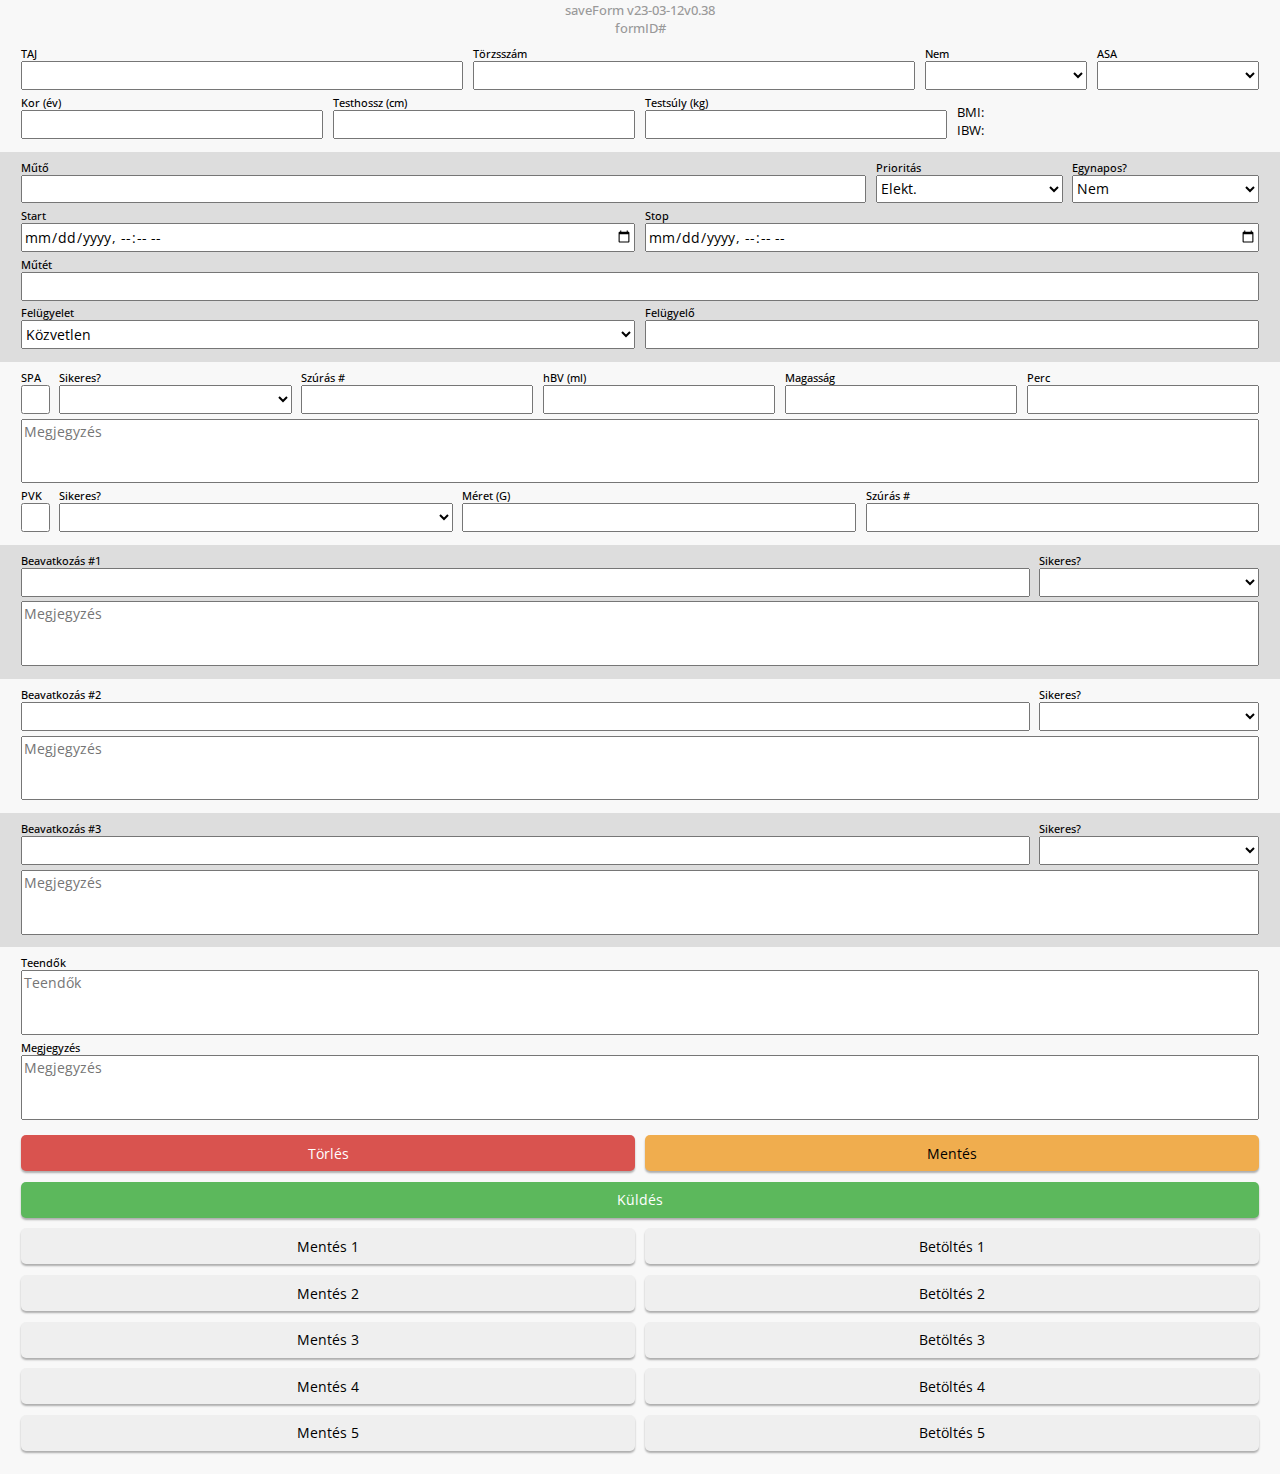
==== index.html @ 413ae53c "update ID" ====
<!DOCTYPE html>
<html lang="en">

<head>
  <meta charset="UTF-8">
  <meta name="viewport" content="width=device-width, initial-scale=1.0">
  <link rel="stylesheet" href="./css/styles.css">
  <link rel="icon" type="image/png" sizes="32x32" href="./favicon-32x32.png">
  <title>saveForm</title>
</head>

<body>
  <header>
  </header>

  <main>
    <!-- Section: VERSION megjelenítés -->
    <section class="section-version">
      <a href="https://docs.google.com/spreadsheets/d/1miyVWnwpGFcjn-fHbaFfmu0-CZ5TepahsQ8NdfkwkkA/" target="_blank">
        <div class="container-header">
          <span>saveForm v23-03-12v0.38</span>
          <span class="formID">formID#</span>
        </div>
      </a>
    </section>

    <!-- START Section: FORM megjelenítés -->
    <section class="section-form">
      <form class="form" name="anesthesiaForm" id="anesthesiaForm">
        <div class="container-form">
          <div class="section-light">

            <!-- ROW: patientId, patientTsz INPUT, patientGender, patientASA SELECT -->
            <div class="form-row">
              <div class="form-item form-item-ptId">
                <label for="patientId">TAJ</label>
                <input type="text" name="patientId" id="patientId" autocomplete="off">
              </div>
              <div class="form-item form-item-ptTsz">
                <label for="patientTsz">Törzsszám</label>
                <input type="text" name="patientTsz" id="patientTsz" autocomplete="off">
              </div>

              <div class="form-item">
                <label for="patientGender">Nem</label>
                <select name="patientGender" id="patientGender">
                  <option value="" selected></option>
                  <option value="1">Férfi</option>
                  <option value="2">Nő</option>
                </select>
              </div>
              <div class="form-item">
                <label for="patientASA">ASA</label>
                <select name="patientASA" id="patientASA">
                  <option value="" selected></option>
                  <option value="1">I.</option>
                  <option value="2">II.</option>
                  <option value="3">III.</option>
                  <option value="4">IV.</option>
                  <option value="5">V.</option>
                </select>
              </div>
            </div>

            <!-- ROW: patientAge, patientHeight, patientWeight INPUTs, BMI, IBW-->
            <div class="form-row">
              <div class="form-item">
                <label for="patientAge">Kor (év)</label>
                <input type="number" name="patientAge" id="patientAge" autocomplete="off">
              </div>
              <div class="form-item">
                <label for="patientHeight">Testhossz (cm)</label>
                <input type="number" name="patientHeight" id="patientHeight" autocomplete="off">
              </div>
              <div class="form-item">
                <label for="patientWeight">Testsúly (kg)</label>
                <input type="number" name="patientWeight" id="patientWeight" autocomplete="off">
              </div>
              <div class="form-item form-item-bmi-ibw">
                <div class="form-row-text">
                  <span class="item-bmi-value">BMI:</span>
                </div>
                <div class="form-row-text">
                  <span class="item-ibw-value">IBW: </span>
                </div>
              </div>
            </div>

          </div>

          <div class="section-dark">
            <!-- ROW: DIVIDER
             <div class="form-row">
              <div class="form-item divider">
              </div>
            </div> -->

            <!-- ROW: opSpeciality: DATALIST, opPriority, isDayCase: SELECT -->
            <div class="form-row">
              <div class="form-item form-item-opSpeciality">
                <label for="opSpeciality">Műtő</label>
                <input name="opSpeciality" id="opSpeciality" list="opSpecialityList" autocomplete="off">
                <datalist id="opSpecialityList">
                  <option value="Általános sebészet">
                  <option value="Egynapos">
                  <option value="Gastroenterologia">
                  <option value="Idegsebészet">
                  <option value="Szájsebészet">
                  <option value="Szívsebészet">
                  <option value="Trauma">
                </datalist>
              </div>
              <div class="form-item">
                <label for="opPriority">Prioritás</label>
                <select name="opPriority" id="opPriority">
                  <option value="E" selected>Elekt.</option>
                  <option value="S">Sürg.</option>
                </select>
              </div>
              <div class="form-item">
                <label for="isDayCase">Egynapos?</label>
                <select name="isDayCase" id="isDayCase">
                  <option value="0">Nem</option>
                  <option value="1">Igen</option>
                </select>
              </div>
            </div>

            <!-- ROW: Start-Stop DATETIME-LOCAL -->
            <div class="form-row">
              <div class="form-item form-item-datetime-local">
                <label for="starTime">Start</label>
                <input name="startTime" id="startTime" type="datetime-local">
              </div>

              <div class="form-item form-item-datetime-local">
                <label for="endTime">Stop</label>
                <input name="endTime" id="endTime" type="datetime-local">
              </div>
            </div>

            <!-- ROW: opName DATALIST -->
            <div class="form-row">
              <div class="form-item">
                <label for="opName">Műtét</label>
                <input name="opName" id="opName" list="opList" autocomplete="off">
                <datalist id="opList">
                  <option value="Amputáció">
                  <option value="Arthroscopia - térd">
                  <option value="Arthroscopia - váll">
                  <option value="CKP (cervicocapitalis endoprothesis)">
                  <option value="Csavar eltávolítás">
                  <option value="Heracles szegezés, cerclage">
                  <option value="Heracles szegezés">
                  <option value="Osteosynthesis">
                  <option value="PPPD">
                  <option value="Sculptio">
                  <option value="TEN sínezés">
                  <option value="TEP - csípő">
                  <option value="TEP - térd">
                </datalist>
              </div>
            </div>

            <!-- ROW: supervision: SELECT, supervisor: DATALIST -->
            <div class="form-row">
              <div class="form-item">
                <label for="supervision">Felügyelet</label>
                <select name="supervision" id="supervision">
                  <option value="direct" selected>Közvetlen</option>
                  <option value="indirect-local">Közvetett helyben</option>
                  <option value="indirect-distant">Közvetett távol</option>
                  <option value="teaching">Oktatás</option>
                  <option value="none">Nincs</option>
                </select>
              </div>
              <div class="form-item">
                <label for="supervisor">Felügyelő</label>
                <input name="supervisor" id="supervisor" list="supervisorList" autocomplete="off">
                <datalist id="supervisorList">
                  <option value="HAS">
                  <option value="KEL">
                  <option value="NAL">
                  <option value="PAD">
                  <option value="PTI">
                  <option value="RKS">
                  <option value="TIB">
                </datalist>
              </div>
            </div>

          </div>

          <div class="section-light">

            <!-- ROW: SPA CHECKBOX, SELECT, INPUTs -->
            <div class="form-row">

              <div class="form-item form-item-checkboxSpa">
                <label for="spaDone">SPA</label>
                <input class="form-item-checkboxSquare" type="checkbox" id="spaDone" name="spaDone" value="1">
              </div>

              <div class="form-item">
                <label for="spaSuccessful">Sikeres?</label>
                <select name="spaSuccessful" id="spaSuccessful">
                  <option value="" selected></option>
                  <option value="1">Igen</option>
                  <option value="0">Nem</option>
                </select>
              </div>
              <div class="form-item">
                <label for="spaAttempts">Szúrás #</label>
                <input type="number" name="spaAttempts" id="spaAttempts" autocomplete="off">
              </div>
              <div class="form-item">
                <label for="spaVol">hBV (ml)</label>
                <input type="number" name="spaVol" id="spaVol" autocomplete="off">
              </div>
              <div class="form-item">
                <label for="spaHeight">Magasság</label>
                <input type="text" name="spaHeight" id="spaHeight" autocomplete="off">
              </div>
              <div class="form-item">
                <label for="spaMinute">Perc</label>
                <input type="number" name="spaMinute" id="spaMinute" autocomplete="off">
              </div>
            </div>

            <!-- ROW: SPA TEXTAREA -->
            <div class="form-row">
              <div class="form-item">
                <textarea name="spaNote" id="spaNote" autocomplete="off" placeholder="Megjegyzés"></textarea>
              </div>
            </div>

            <!-- ROW: PVC CHECKBOX, SELECT, INPUTs -->
            <div class="form-row">

              <div class="form-item form-item-checkboxPvc">
                <label for="pvcDone">PVK</label>
                <input class="form-item-checkboxSquare" type="checkbox" id="pvcDone" name="pvcDone" value="1">
              </div>

              <div class="form-item">
                <label for="pvcSuccessful">Sikeres?</label>
                <select name="pvcSuccessful" id="pvcSuccessful">
                  <option value="" selected></option>
                  <option value="1">Igen</option>
                  <option value="0">Nem</option>
                </select>
              </div>

              <div class="form-item">
                <label for="pvcSize">Méret (G)</label>
                <input type="number" name="pvcSize" id="pvcSize" autocomplete="off">
              </div>

              <div class="form-item">
                <label for="pvcAttempts">Szúrás #</label>
                <input type="number" name="pvcAttempts" id="pvcAttempts" autocomplete="off">
              </div>

            </div>

          </div>

          <div class="section-dark">

            <!-- ROW: Beavatkozás1 DATALIST, SELECT -->
            <div class="form-row">
              <div class="form-item form-item-proc">
                <label for="proc1Name">Beavatkozás #1</label>
                <input name="proc1Name" id="proc1Name" list="proc1List" autocomplete="off">
                <datalist id="proc1List">
                  <option value="Perifériás vénás kanül">
                  <option value="Artériás kanül">
                  <option value="Orotracheális intubáció">
                  <option value="Nasotracheális intubáció">
                  <option value="Laryngeális maszk">
                  <option value="Spinális anesztézia">
                </datalist>
              </div>
              <div class="form-item">
                <label for="isProc1Successful">Sikeres?</label>
                <select name="isProc1Successful" id="isProc1Successful">
                  <option value="" selected></option>
                  <option value="true">Igen</option>
                  <option value="false">Nem</option>
                </select>
              </div>
            </div>

            <!-- ROW: Beavatkozás1 TEXTAREA -->
            <div class="form-row">
              <div class="form-item">
                <textarea name="proc1Note" id="proc1Note" autocomplete="off" placeholder="Megjegyzés"></textarea>
              </div>
            </div>

          </div>

          <div class="section-light">

            <!-- ROW: Beavatkozás2 DATALIST, SELECT -->
            <div class="form-row">
              <div class="form-item form-item-proc">
                <label for="proc2Name">Beavatkozás #2</label>
                <input name="proc2Name" id="proc2Name" list="proc2List" autocomplete="off">
                <datalist id="proc2List">
                  <option value="Perifériás vénás kanül">
                  <option value="Artériás kanül">
                  <option value="Orotracheális intubáció">
                  <option value="Nasotracheális intubáció">
                  <option value="Laryngeális maszk">
                  <option value="Spinális anesztézia">
                </datalist>
              </div>
              <div class="form-item">
                <label for="isProc2Successful">Sikeres?</label>
                <select name="isProc2Successful" id="isProc2Successful">
                  <option value="" selected></option>
                  <option value="true">Igen</option>
                  <option value="false">Nem</option>
                </select>
              </div>
            </div>

            <!-- ROW: Beavatkozás2 TEXTAREA -->
            <div class="form-row">
              <div class="form-item">
                <textarea name="proc2Note" id="proc2Note" autocomplete="off" placeholder="Megjegyzés"></textarea>
              </div>
            </div>
          </div>

          <div class="section-dark">

            <!-- ROW: Beavatkozás3 DATALIST, SELECT -->
            <div class="form-row">
              <div class="form-item form-item-proc">
                <label for="proc3Name">Beavatkozás #3</label>
                <input name="proc3Name" id="proc3Name" list="proc3List" autocomplete="off">
                <datalist id="proc3List">
                  <option value="Perifériás vénás kanül">
                  <option value="Artériás kanül">
                  <option value="Orotracheális intubáció">
                  <option value="Nasotracheális intubáció">
                  <option value="Laryngeális maszk">
                  <option value="Spinális anesztézia">
                </datalist>
              </div>
              <div class="form-item">
                <label for="isProc3Successful">Sikeres?</label>
                <select name="isProc3Successful" id="isProc3Successful">
                  <option value="" selected></option>
                  <option value="true">Igen</option>
                  <option value="false">Nem</option>
                </select>
              </div>
            </div>

            <!-- ROW: Beavatkozás3 TEXTAREA -->
            <div class="form-row">
              <div class="form-item">
                <textarea name="proc3Note" id="proc3Note" autocomplete="off" placeholder="Megjegyzés"></textarea>
              </div>
            </div>
          </div>

          <div class="section-light">
            <!-- ROW: DIVIDER -->
            <!--             <div class="form-row">
              <div class="form-item divider">
              </div>
             </div>-->
            <!-- ROW: toDO TEXTAREA -->
            <div class="form-row">
              <div class="form-item">
                <label for="toDo">Teendők</label>
                <textarea name="toDo" id="toDo" autocomplete="off" placeholder="Teendők"></textarea>
              </div>
            </div>

            <!-- ROW: otherNote TEXTAREA -->
            <div class="form-row">
              <div class="form-item">
                <label for="otherNote">Megjegyzés</label>
                <textarea name="otherNote" id="otherNote" autocomplete="off" placeholder="Megjegyzés"></textarea>
              </div>
            </div>
          </div>

          <div class="container-buttons">

            <div class="form-row">
              <div class="form-item">
                <button class="btn btn-reset" type="reset">Törlés</button>
              </div>
              <div class="form-item">
                <button class="btn btn-save" type="button">Mentés</button>
              </div>
            </div>

            <div class="form-row">
              <div class="form-item">
                <button class="btn btn-submit" type="submit">Küldés</button>
              </div>
            </div>

            <div class="form-row">
              <div class="form-item">
                <button class="btn-saveForm1" type="button" onclick="storeForm('form1')">Mentés 1</button>
              </div>
              <div class="form-item">
                <button class="btn-loadForm1" type="button" onclick="loadForm('form1')">Betöltés 1</button>
              </div>
            </div>

            <div class="form-row">
              <div class="form-item">
                <button class="btn-saveForm1" type="button" onclick="storeForm('form2')">Mentés 2</button>
              </div>
              <div class="form-item">
                <button class="btn-loadForm1" type="button" onclick="loadForm('form2')">Betöltés 2</button>
              </div>
            </div>

            <div class="form-row">
              <div class="form-item">
                <button class="btn-saveForm1" type="button" onclick="storeForm('form3')">Mentés 3</button>
              </div>
              <div class="form-item">
                <button class="btn-loadForm1" type="button" onclick="loadForm('form3')">Betöltés 3</button>
              </div>
            </div>

            <div class="form-row">
              <div class="form-item">
                <button class="btn-saveForm1" type="button" onclick="storeForm('form4')">Mentés 4</button>
              </div>
              <div class="form-item">
                <button class="btn-loadForm1" type="button" onclick="loadForm('form4')">Betöltés 4</button>
              </div>
            </div>

            <div class="form-row">
              <div class="form-item">
                <button class="btn-saveForm1" type="button" onclick="storeForm('form5')">Mentés 5</button>
              </div>
              <div class="form-item">
                <button class="btn-loadForm1" type="button" onclick="loadForm('form5')">Betöltés 5</button>
              </div>
            </div>

          </div>

        </div>

      </form>
    </section> <!-- END Section: FORM megjelenítés -->
  </main>
  <script src="./js/script-3.js"></script>
</body>
---- css/styles.css ----
@import url('https://fonts.googleapis.com/css2?family=Open+Sans:wght@400;500');

* {
    box-sizing: border-box;
    font-family: "Open Sans", sans-serif;
    margin: 0;
}

/* SECTION STYLE*/
.section-form {
    background-color: #f8f8f8;
}

.section-light {
    background-color: #f8f8f8;
    padding: .5em 1em .5em 1em;
}

.section-dark {
    background-color: #ddd;
    padding: .5em 1em .5em 1em;
}

/* HEADER STYLE*/
.container-header {
    height: 3em;
    display: flex;
    /* border: 1px dotted #000; */
    align-items: center;
    justify-content: center;
    flex: auto;
    font-size: .8em;
    font-weight: 500;
    color: #999;
    background-color: rgb(248, 248, 248);
    flex-direction: column;
}

/* FORM STYLE */
.container-form {
    display: flex;
    flex-direction: column;

    /*padding: 0em 1em 1em 1em;*/
}

.form-row {
    display: flex;
    padding-bottom: .3em;

    /* justify-content: space-evenly; */
    /*flex-direction: row;*/
    /* background: lightblue; */
    /* border: 1px solid black; */
    /* margin-bottom: .5em; */
}

/* BMI, IBW kijelzése*/
.form-row-text {
    display: flex;
    justify-content: start;
    padding-bottom: 0;
    align-items: flex-end;
}

.form-item {
    display: flex;
    flex-grow: 1;
    flex-shrink: 1;
    flex-basis: 2em;
    flex-direction: column;
    align-self: center;

    padding: 0 .3em;
    /* border: 1px dotted red; */
}

.form-item-bmi-ibw {
    align-self: flex-end;
}

.form-item-proc, .form-item-opSpeciality, .form-item-neuraxial {
    flex-grow: 5;
}

.form-item-ptId, .form-item-ptTsz {
    flex-grow: 3;
}

.item-bmi-value, .item-ibw-value {
    font-size: 0.8em;
}

.form-item-datetime-local {
    width: 10px;
}

.form-item-checkboxSpa, .form-item-checkboxPvc {
    flex-grow: 0;
    flex-shrink: 1;
}

.form-item-checkboxSquare {
    align-self: flex-start;
    width: 2em;
}


label {
    font-size: .7em;
    font-weight: 500;
    user-select: none;
}

/*input[type="text"],
input[type="number"],
input[type="datetime-local"],
input[name="proc1Name"], input[name="proc2Name"],input[name="proc3Name"],input[name="proc4Name"]
input[name="opSpeciality"],
input[name="supervisor"],
input[name="opName"],*/
input,
textarea,
select,
button {
    width: 100%;
    font-size: .9em;
    height: 2em;
}

textarea {
    resize: none;
    height: 4.5em;
}

.divider {
    height: 0px;
    background-color: #000;
}

/* BUTTON CONTAINER STYLE*/
.container-buttons {
    padding: 0 1em 1em 1em;
    background-color: rgb(248, 248, 248);
}

/* BUTTON Styles*/
button {
    border: none;
    text-align: center;
    text-decoration: none;
    display: inline-block;
    border-radius: 5px;
    height: 2.5em;
    margin: .2em 0;
    box-shadow: 0px 2px 2px 0px rgba(0, 0, 0, 0.3)
}

button:active {
    transform: scale(0.96);
    transition: .1s;
    box-shadow: 0px 1px 1px 0px rgba(0, 0, 0, 0.3)
}

.btn-reset {
    color: #fff;
    background-color: #d9534f;
}

.btn-save {
    color: #000;
    background-color: #f0ad4e;
}

.btn-submit {
    color: #fff;
    background-color: #5cb85c
}

/* LINK STYLES*/
a:link, a:visited, a:hover, a:active {
    text-decoration: none;
    color: #999;
}
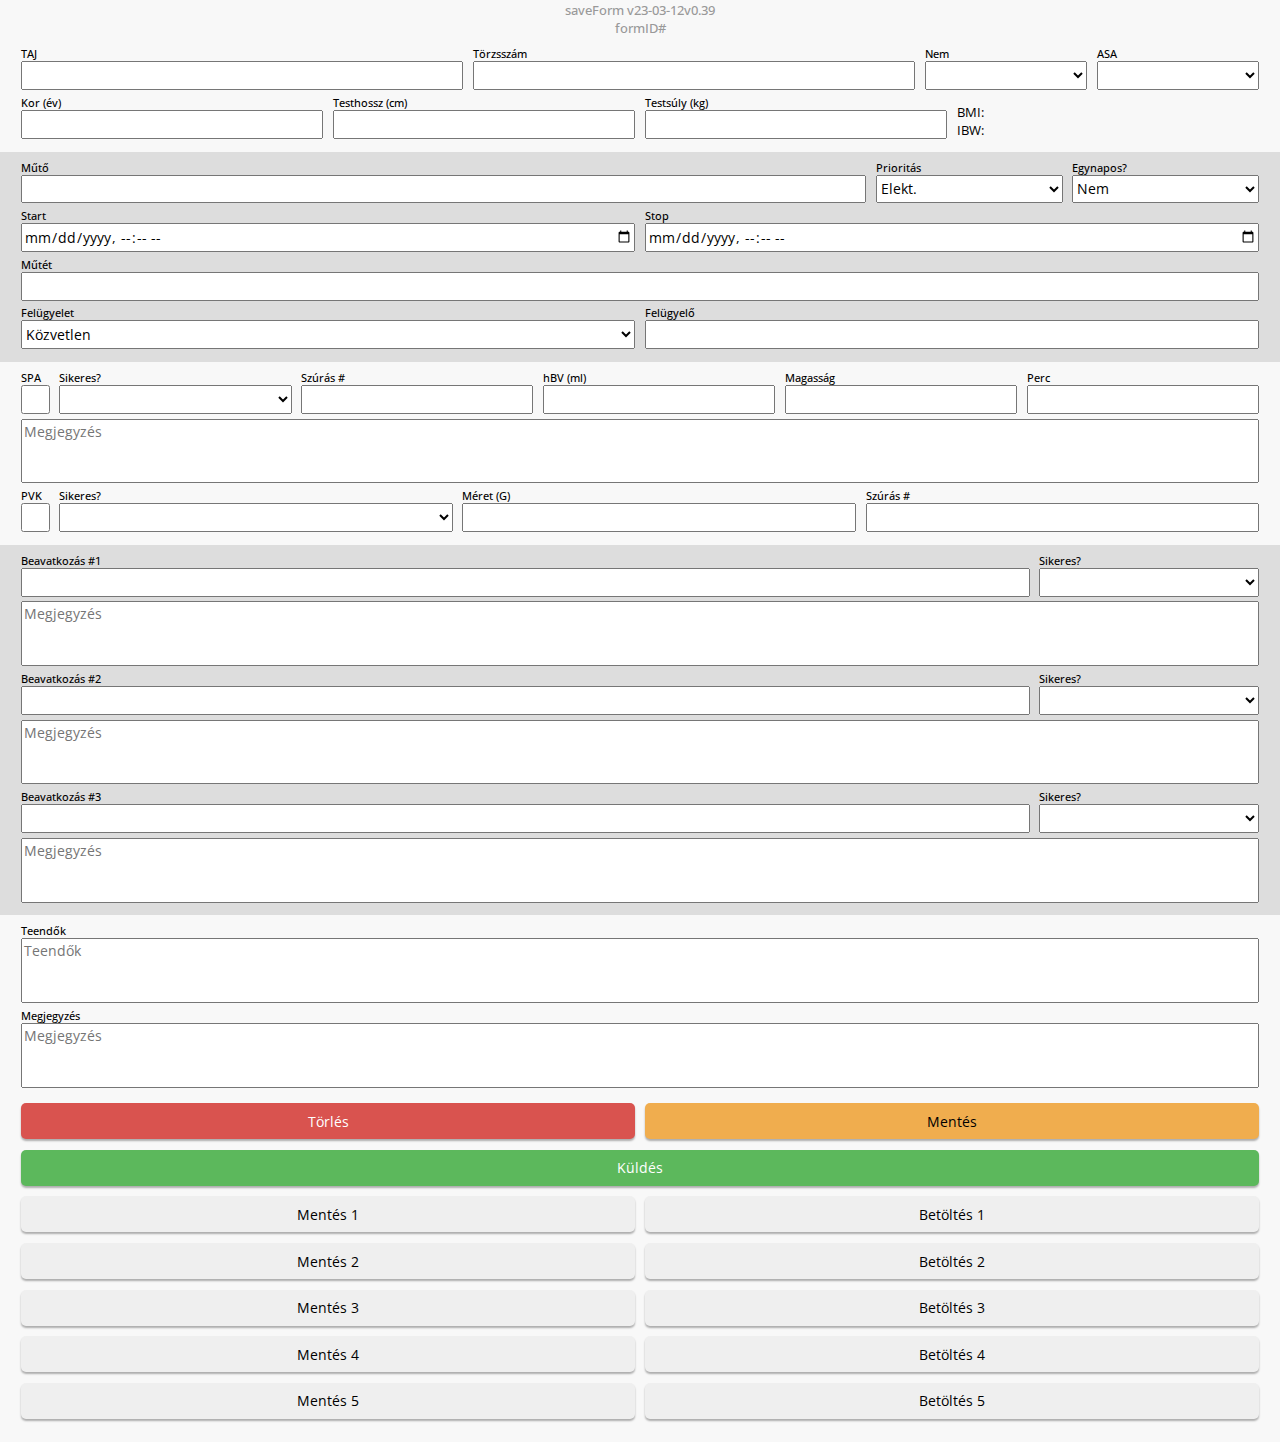
==== commit 5f875cf5: "update coloring" ====
--- a/index.html
+++ b/index.html
@@ -18,7 +18,7 @@
     <section class="section-version">
       <a href="https://docs.google.com/spreadsheets/d/1miyVWnwpGFcjn-fHbaFfmu0-CZ5TepahsQ8NdfkwkkA/" target="_blank">
         <div class="container-header">
-          <span>saveForm v23-03-12v0.38</span>
+          <span>saveForm v23-03-12v0.39</span>
           <span class="formID">formID#</span>
         </div>
       </a>
@@ -298,9 +298,6 @@
               </div>
             </div>
 
-          </div>
-
-          <div class="section-light">
 
             <!-- ROW: Beavatkozás2 DATALIST, SELECT -->
             <div class="form-row">
@@ -332,9 +329,6 @@
                 <textarea name="proc2Note" id="proc2Note" autocomplete="off" placeholder="Megjegyzés"></textarea>
               </div>
             </div>
-          </div>
-
-          <div class="section-dark">
 
             <!-- ROW: Beavatkozás3 DATALIST, SELECT -->
             <div class="form-row">
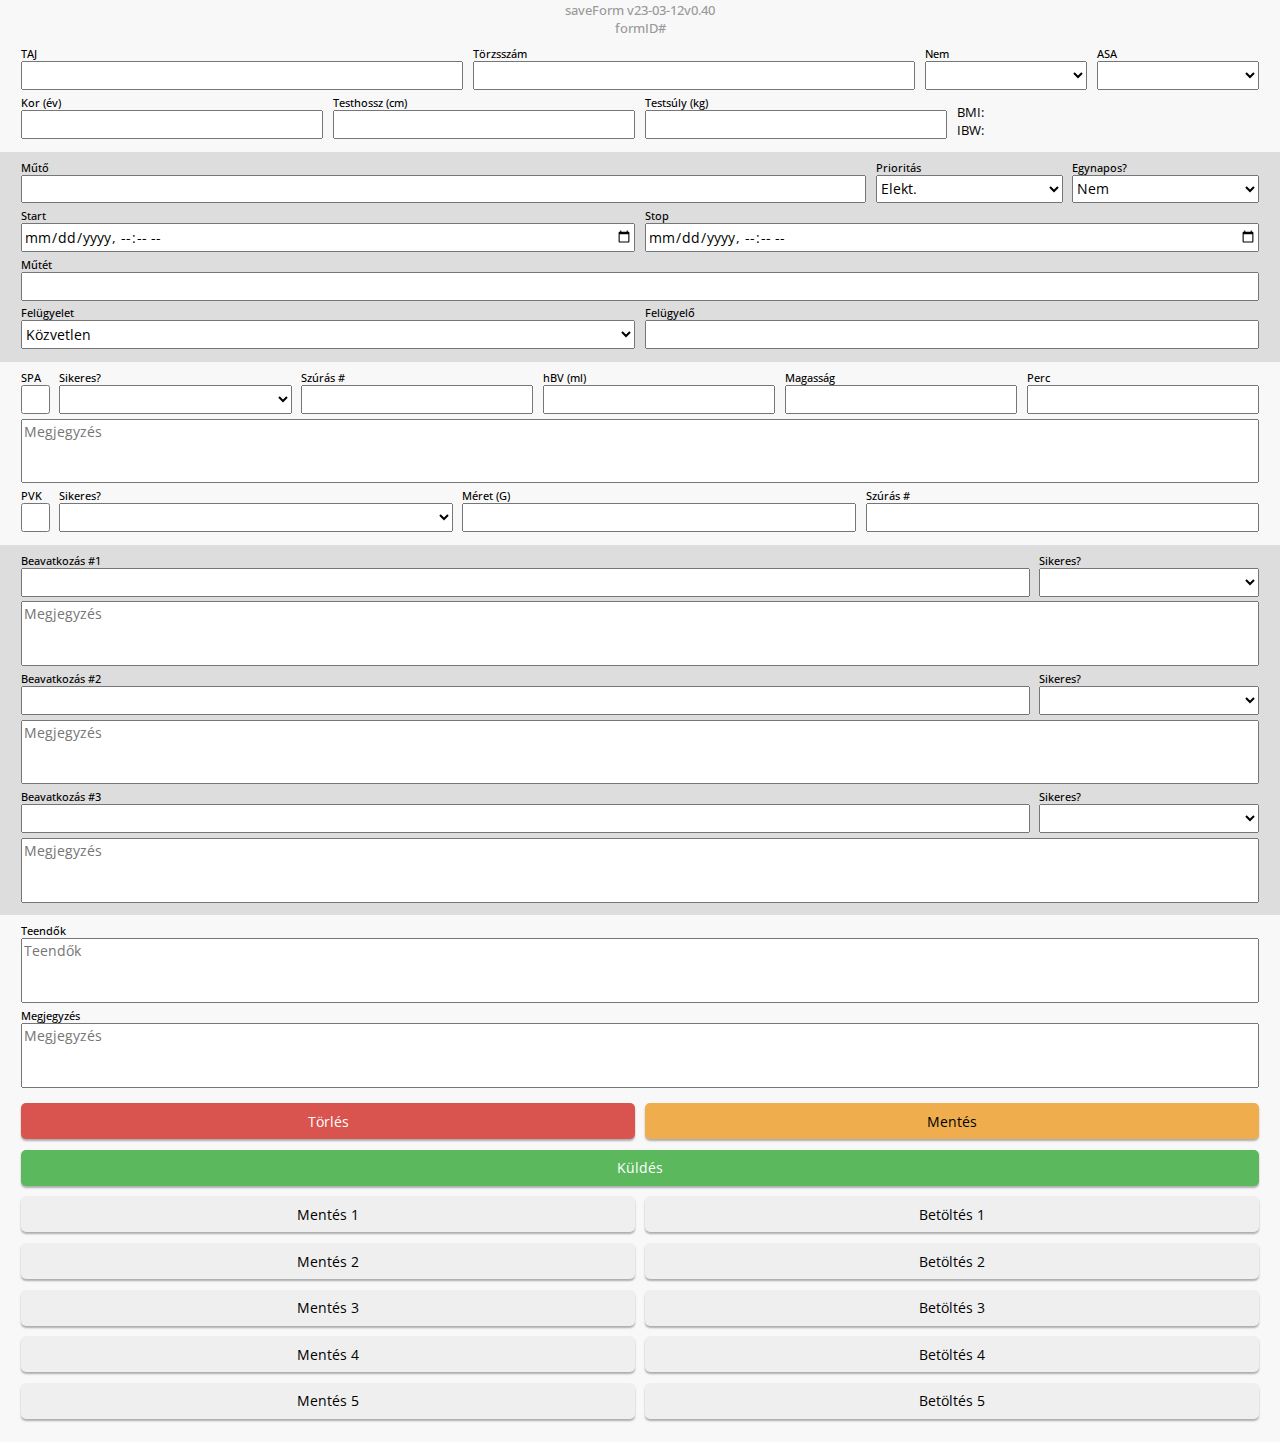
==== commit 3a4ab50f: "update opName datalist" ====
--- a/index.html
+++ b/index.html
@@ -18,7 +18,7 @@
     <section class="section-version">
       <a href="https://docs.google.com/spreadsheets/d/1miyVWnwpGFcjn-fHbaFfmu0-CZ5TepahsQ8NdfkwkkA/" target="_blank">
         <div class="container-header">
-          <span>saveForm v23-03-12v0.39</span>
+          <span>saveForm v23-03-12v0.40</span>
           <span class="formID">formID#</span>
         </div>
       </a>
@@ -145,6 +145,7 @@
                 <label for="opName">Műtét</label>
                 <input name="opName" id="opName" list="opList" autocomplete="off">
                 <datalist id="opList">
+                  <option value="Achilles ínvarrat">
                   <option value="Amputáció">
                   <option value="Arthroscopia - térd">
                   <option value="Arthroscopia - váll">
@@ -152,12 +153,17 @@
                   <option value="Csavar eltávolítás">
                   <option value="Heracles szegezés, cerclage">
                   <option value="Heracles szegezés">
+                  <option value="Liss lemez kivétel">
+                  <option value="OS (osteosynthesis)">
                   <option value="Osteosynthesis">
                   <option value="PPPD">
+                  <option value="Redukciós emlőplasztika">
                   <option value="Sculptio">
                   <option value="TEN sínezés">
+                  <option value="TEP - csípő, revisio, vápacsere">
                   <option value="TEP - csípő">
                   <option value="TEP - térd">
+                  <option value="VAC csere">
                 </datalist>
               </div>
             </div>
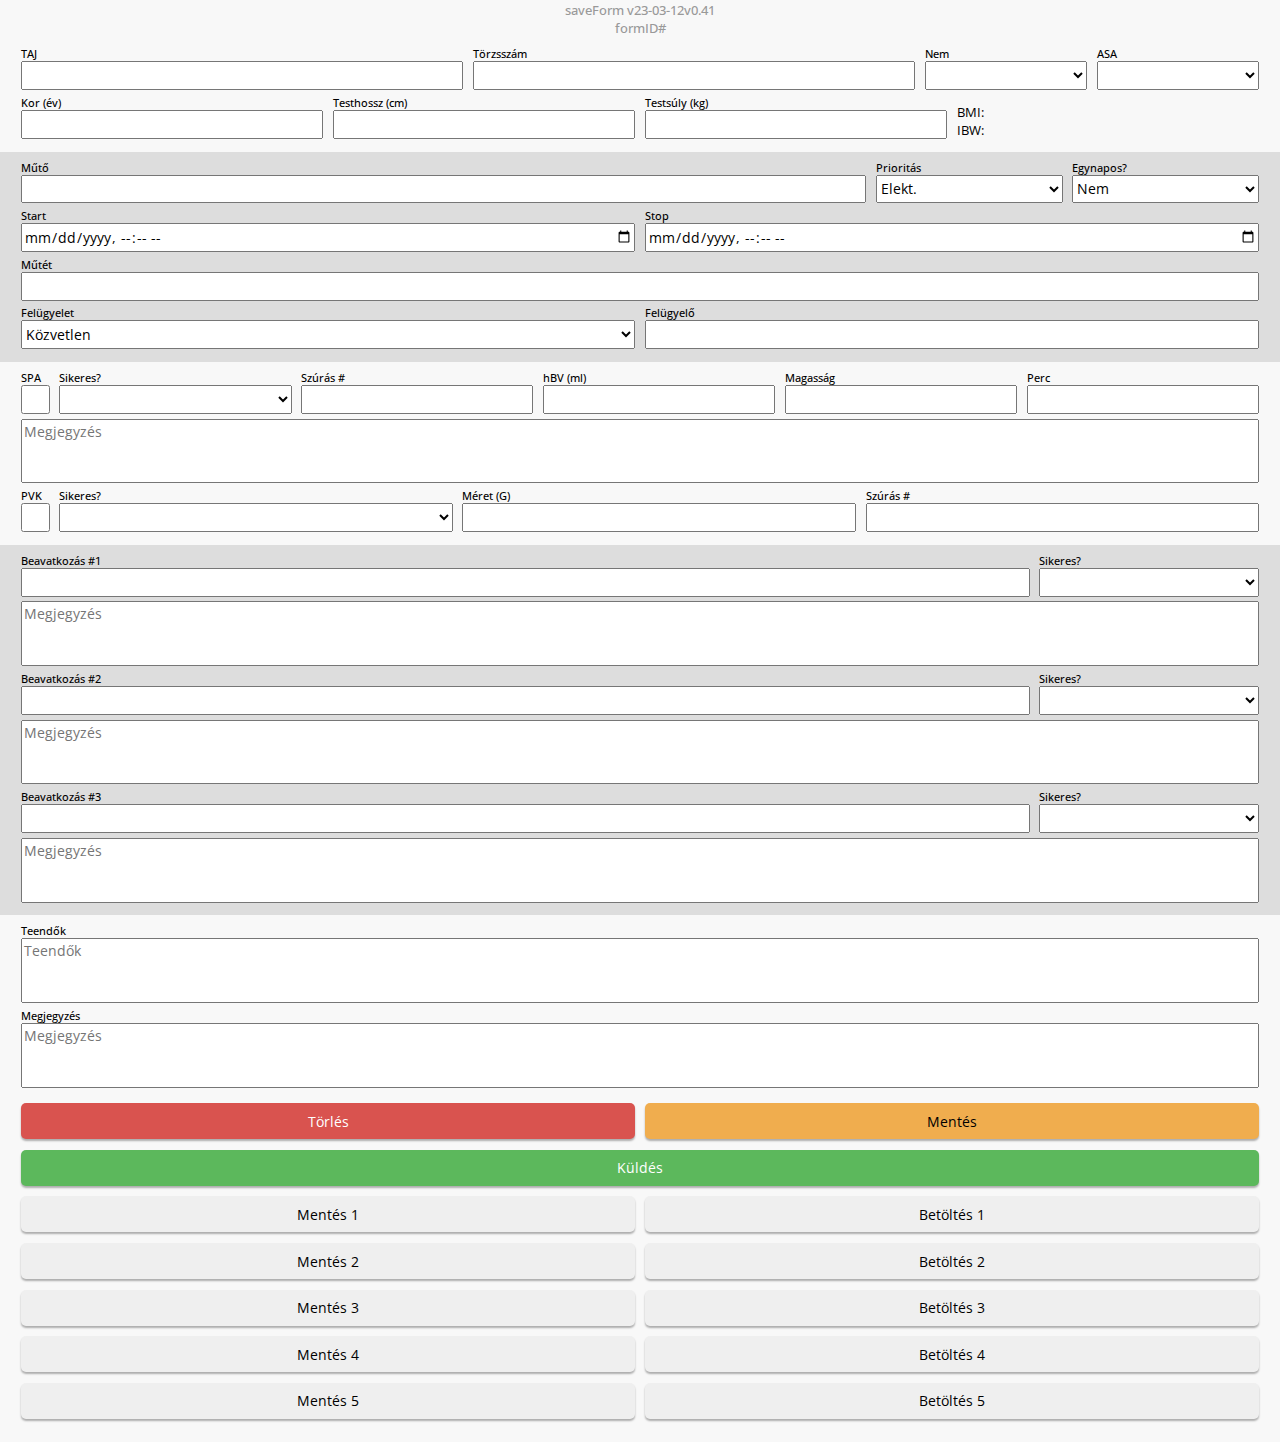
==== commit 3b8e257d: "disable page zooming" ====
--- a/index.html
+++ b/index.html
@@ -3,7 +3,7 @@
 
 <head>
   <meta charset="UTF-8">
-  <meta name="viewport" content="width=device-width, initial-scale=1.0">
+  <meta name="viewport" content="width=device-width, initial-scale=1.0, maximum-scale=1.0, user-scalable=0">
   <link rel="stylesheet" href="./css/styles.css">
   <link rel="icon" type="image/png" sizes="32x32" href="./favicon-32x32.png">
   <title>saveForm</title>
@@ -18,7 +18,7 @@
     <section class="section-version">
       <a href="https://docs.google.com/spreadsheets/d/1miyVWnwpGFcjn-fHbaFfmu0-CZ5TepahsQ8NdfkwkkA/" target="_blank">
         <div class="container-header">
-          <span>saveForm v23-03-12v0.40</span>
+          <span>saveForm v23-03-12v0.41</span>
           <span class="formID">formID#</span>
         </div>
       </a>
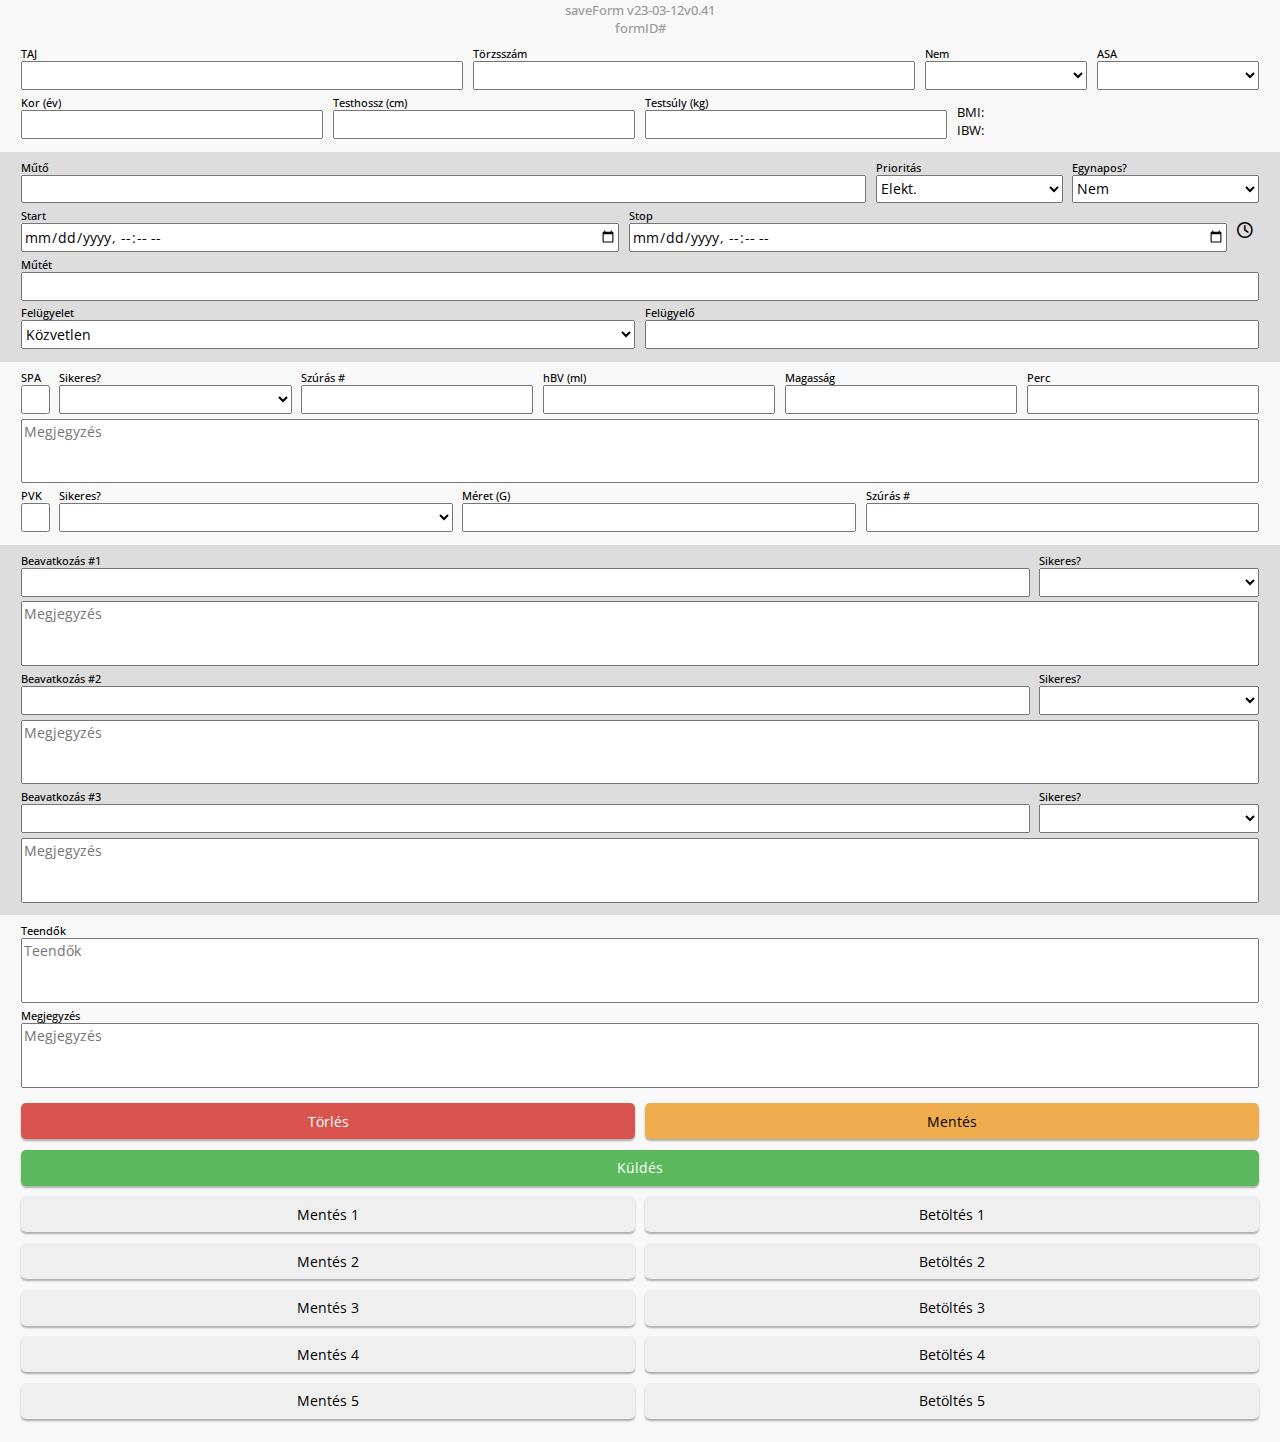
==== commit 1221bd4b: "add fontawesome, clock icon (placeholder)" ====
--- a/index.html
+++ b/index.html
@@ -6,6 +6,9 @@
   <meta name="viewport" content="width=device-width, initial-scale=1.0, maximum-scale=1.0, user-scalable=0">
   <link rel="stylesheet" href="./css/styles.css">
   <link rel="icon" type="image/png" sizes="32x32" href="./favicon-32x32.png">
+  <link rel="stylesheet" href="https://cdnjs.cloudflare.com/ajax/libs/font-awesome/6.3.0/css/all.min.css">
+  <!-- <i class="fa-solid fa-circle-check"></i> -->
+  <!-- <i class="fa-regular fa-circle-check"></i> -->
   <title>saveForm</title>
 </head>
 
@@ -136,6 +139,9 @@
               <div class="form-item form-item-datetime-local">
                 <label for="endTime">Stop</label>
                 <input name="endTime" id="endTime" type="datetime-local">
+              </div>
+              <div class="form-item form-item-shrink">
+                <i class="fa-regular fa-clock"></i>
               </div>
             </div>
 
--- a/css/styles.css
+++ b/css/styles.css
@@ -95,7 +95,7 @@
     width: 10px;
 }
 
-.form-item-checkboxSpa, .form-item-checkboxPvc {
+.form-item-checkboxSpa, .form-item-checkboxPvc, .form-item-shrink {
     flex-grow: 0;
     flex-shrink: 1;
 }
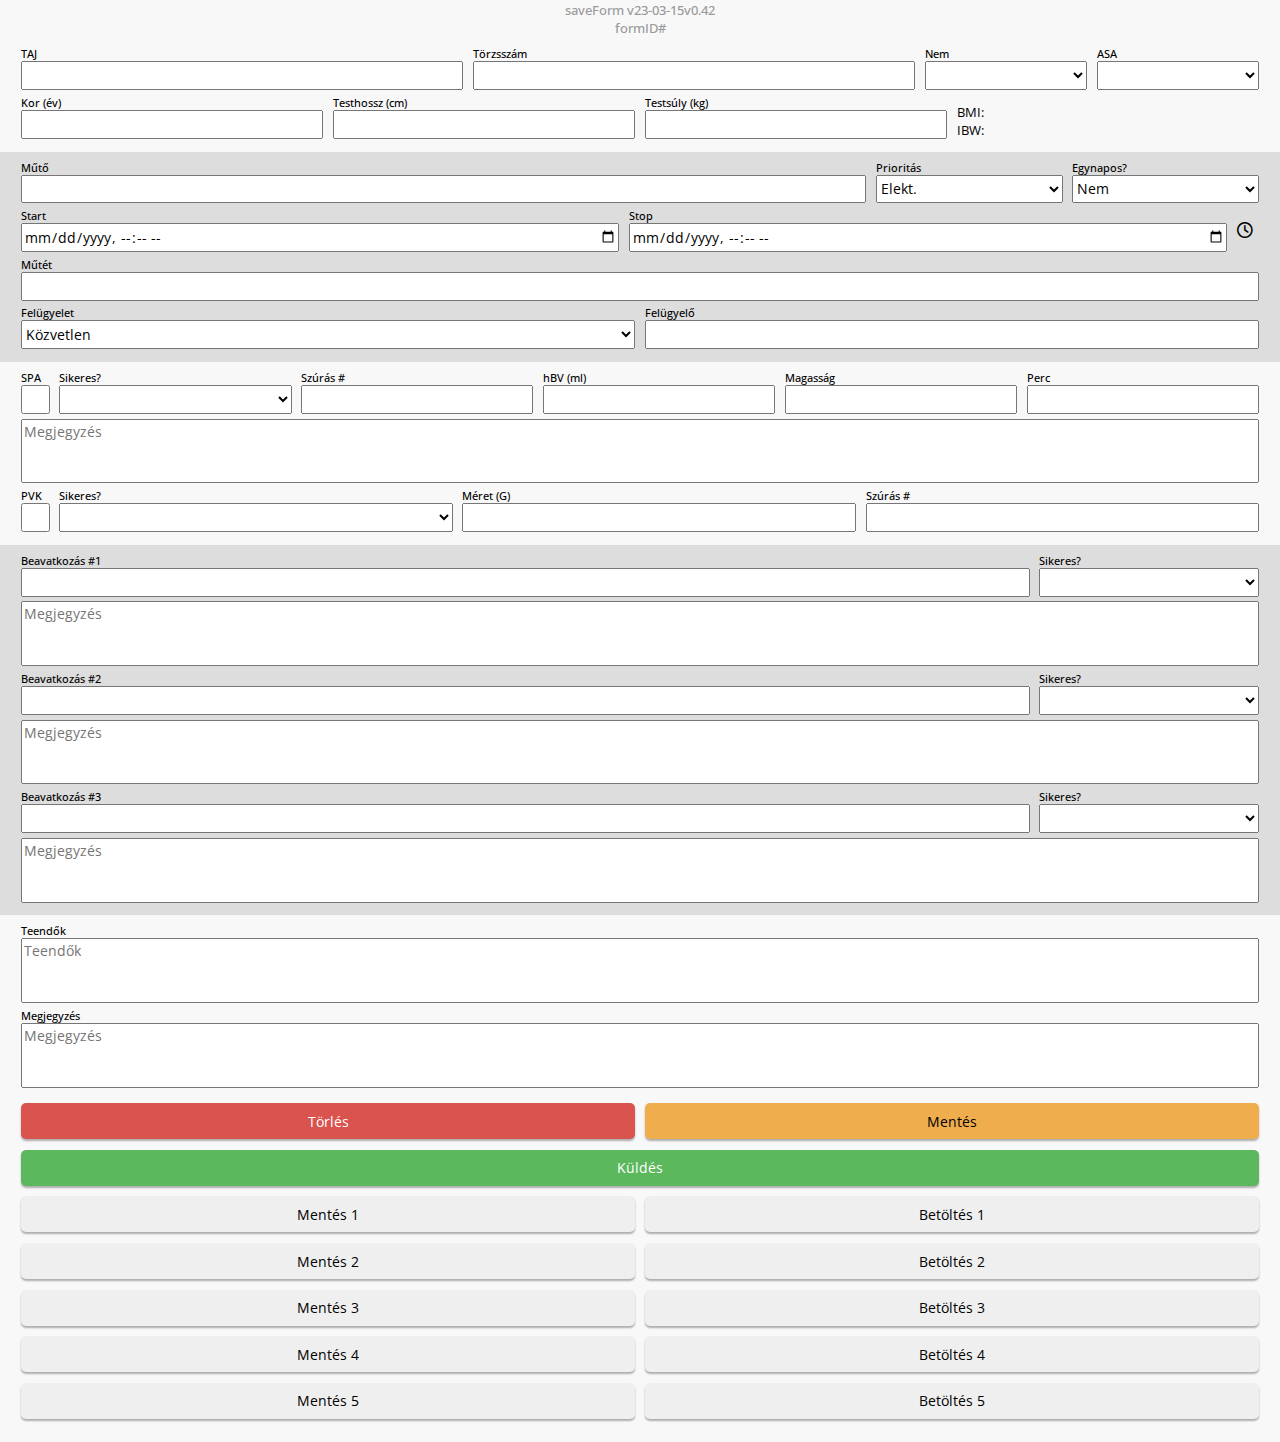
==== commit 37acd98a: "update" ====
--- a/index.html
+++ b/index.html
@@ -21,7 +21,7 @@
     <section class="section-version">
       <a href="https://docs.google.com/spreadsheets/d/1miyVWnwpGFcjn-fHbaFfmu0-CZ5TepahsQ8NdfkwkkA/" target="_blank">
         <div class="container-header">
-          <span>saveForm v23-03-12v0.41</span>
+          <span>saveForm v23-03-15v0.42</span>
           <span class="formID">formID#</span>
         </div>
       </a>
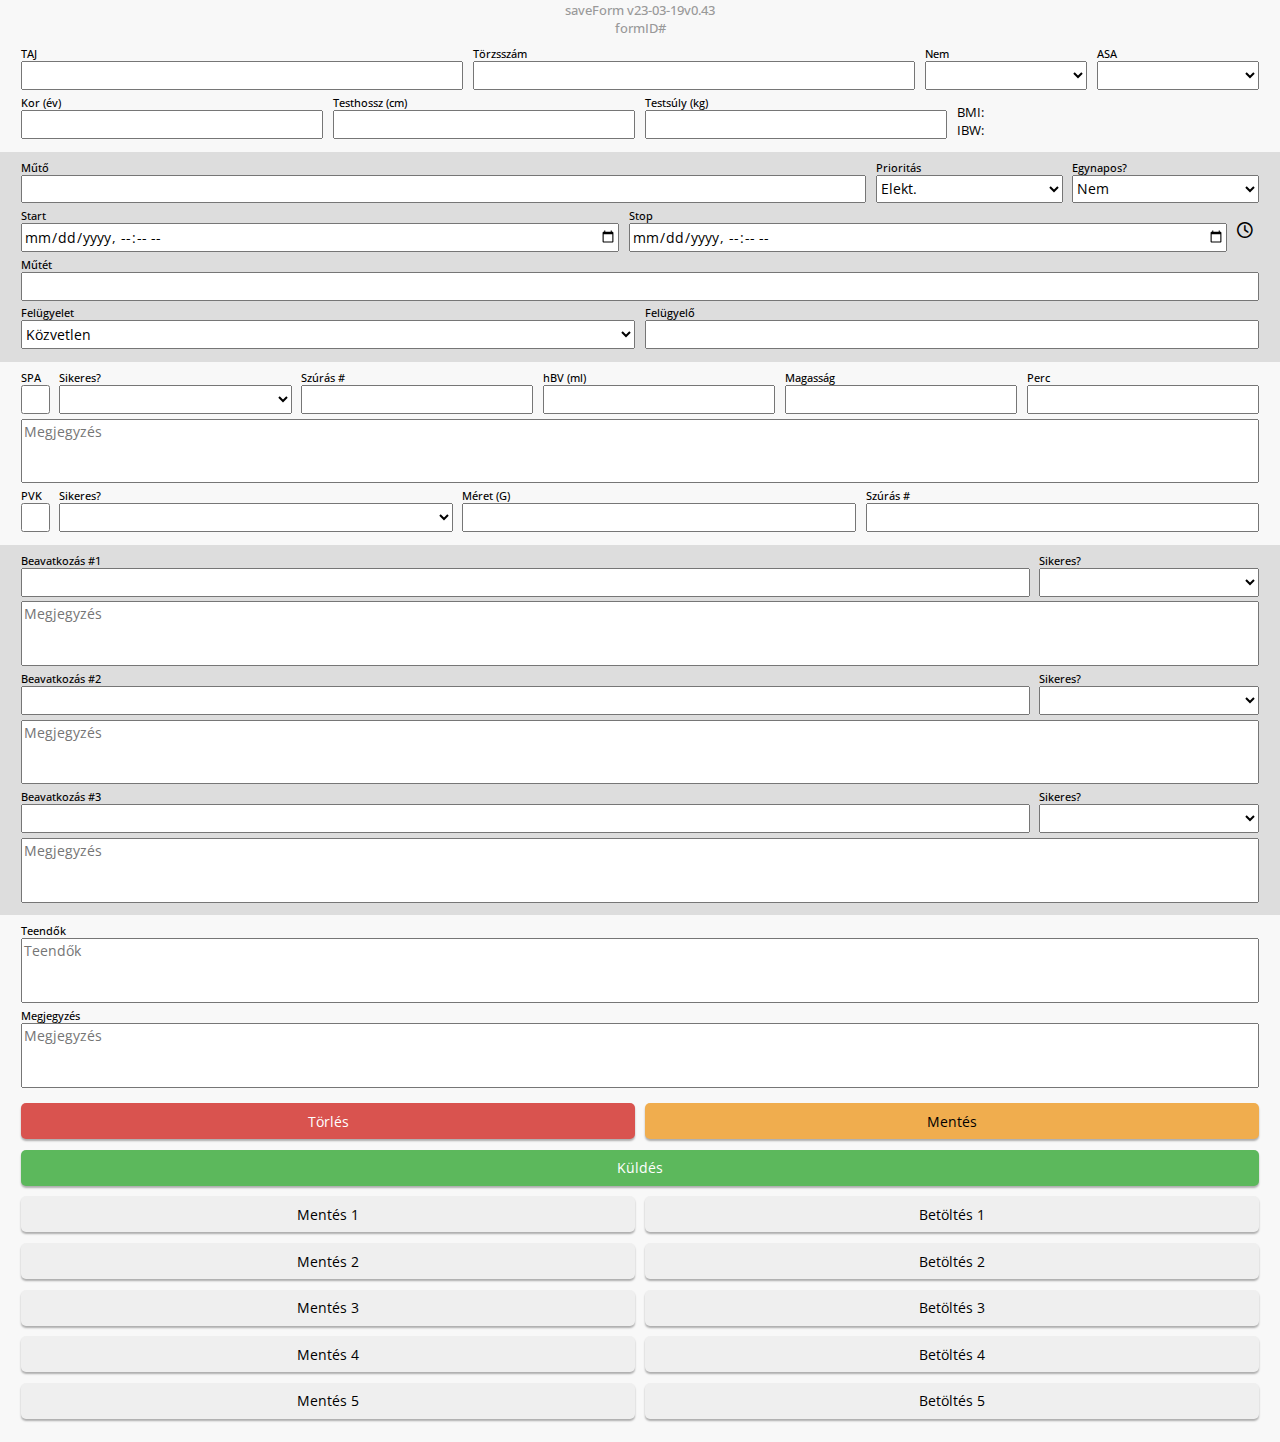
==== commit 38457c04: "add modal" ====
--- a/index.html
+++ b/index.html
@@ -21,7 +21,7 @@
     <section class="section-version">
       <a href="https://docs.google.com/spreadsheets/d/1miyVWnwpGFcjn-fHbaFfmu0-CZ5TepahsQ8NdfkwkkA/" target="_blank">
         <div class="container-header">
-          <span>saveForm v23-03-15v0.42</span>
+          <span>saveForm v23-03-19v0.43</span>
           <span class="formID">formID#</span>
         </div>
       </a>
@@ -404,7 +404,7 @@
                 <button class="btn btn-reset" type="reset">Törlés</button>
               </div>
               <div class="form-item">
-                <button class="btn btn-save" type="button">Mentés</button>
+                <button class="btn btn-save" type="button" onclick="showModal('teszt 123')">Mentés</button>
               </div>
             </div>
 
@@ -466,5 +466,25 @@
       </form>
     </section> <!-- END Section: FORM megjelenítés -->
   </main>
+
+  <!-- The Modal -->
+  <div id="myModal" class="modal">
+
+    <!-- Modal content -->
+    <div class="modal-content">
+      <div class="modal-header">
+        <span class="close">&times;</span>
+        <h2>Modal Header</h2>
+      </div>
+      <div class="modal-body">
+        <div class="modal-message"></div>
+      </div>
+      <div class="modal-footer">
+        <h3>Modal Footer</h3>
+      </div>
+    </div>
+
+  </div>
+
   <script src="./js/script-3.js"></script>
 </body>--- a/css/styles.css
+++ b/css/styles.css
@@ -182,3 +182,86 @@
     text-decoration: none;
     color: #999;
 }
+
+
+/* THE MODAL */
+/* The Modal (background) */
+.modal {
+    display: none; /* Hidden by default */
+    position: fixed; /* Stay in place */
+    z-index: 1; /* Sit on top */
+    left: 0;
+    top: 0;
+    width: 100%; /* Full width */
+    height: 100%; /* Full height */
+    overflow: auto; /* Enable scroll if needed */
+    background-color: rgb(0,0,0); /* Fallback color */
+    background-color: rgba(0,0,0,0.4); /* Black w/ opacity */
+    -webkit-animation-name: fadeIn; /* Fade in the background */
+    -webkit-animation-duration: 0.4s;
+    animation-name: fadeIn;
+    animation-duration: 0.4s
+  }
+  
+  /* Modal Content */
+  .modal-content {
+    position: fixed;
+    bottom: 0;
+    background-color: #fefefe;
+    width: 100%;
+    -webkit-animation-name: slideIn;
+    -webkit-animation-duration: 0.4s;
+    animation-name: slideIn;
+    animation-duration: 0.4s
+  }
+  
+  /* The Close Button */
+  .close {
+    color: white;
+    float: right;
+    font-size: 28px;
+    font-weight: bold;
+  }
+  
+  .close:hover,
+  .close:focus {
+    color: #000;
+    text-decoration: none;
+    cursor: pointer;
+  }
+  
+  .modal-header {
+    padding: 2px 16px;
+    background-color: #5cb85c;
+    color: white;
+  }
+  
+  .modal-body {padding: 2px 16px;}
+  
+  .modal-footer {
+    padding: 2px 16px;
+    background-color: #5cb85c;
+    color: white;
+  }
+  
+  /* Add Animation */
+  @-webkit-keyframes slideIn {
+    from {bottom: -300px; opacity: 0} 
+    to {bottom: 0; opacity: 1}
+  }
+  
+  @keyframes slideIn {
+    from {bottom: -300px; opacity: 0}
+    to {bottom: 0; opacity: 1}
+  }
+  
+  @-webkit-keyframes fadeIn {
+    from {opacity: 0} 
+    to {opacity: 1}
+  }
+  
+  @keyframes fadeIn {
+    from {opacity: 0} 
+    to {opacity: 1}
+  }
+  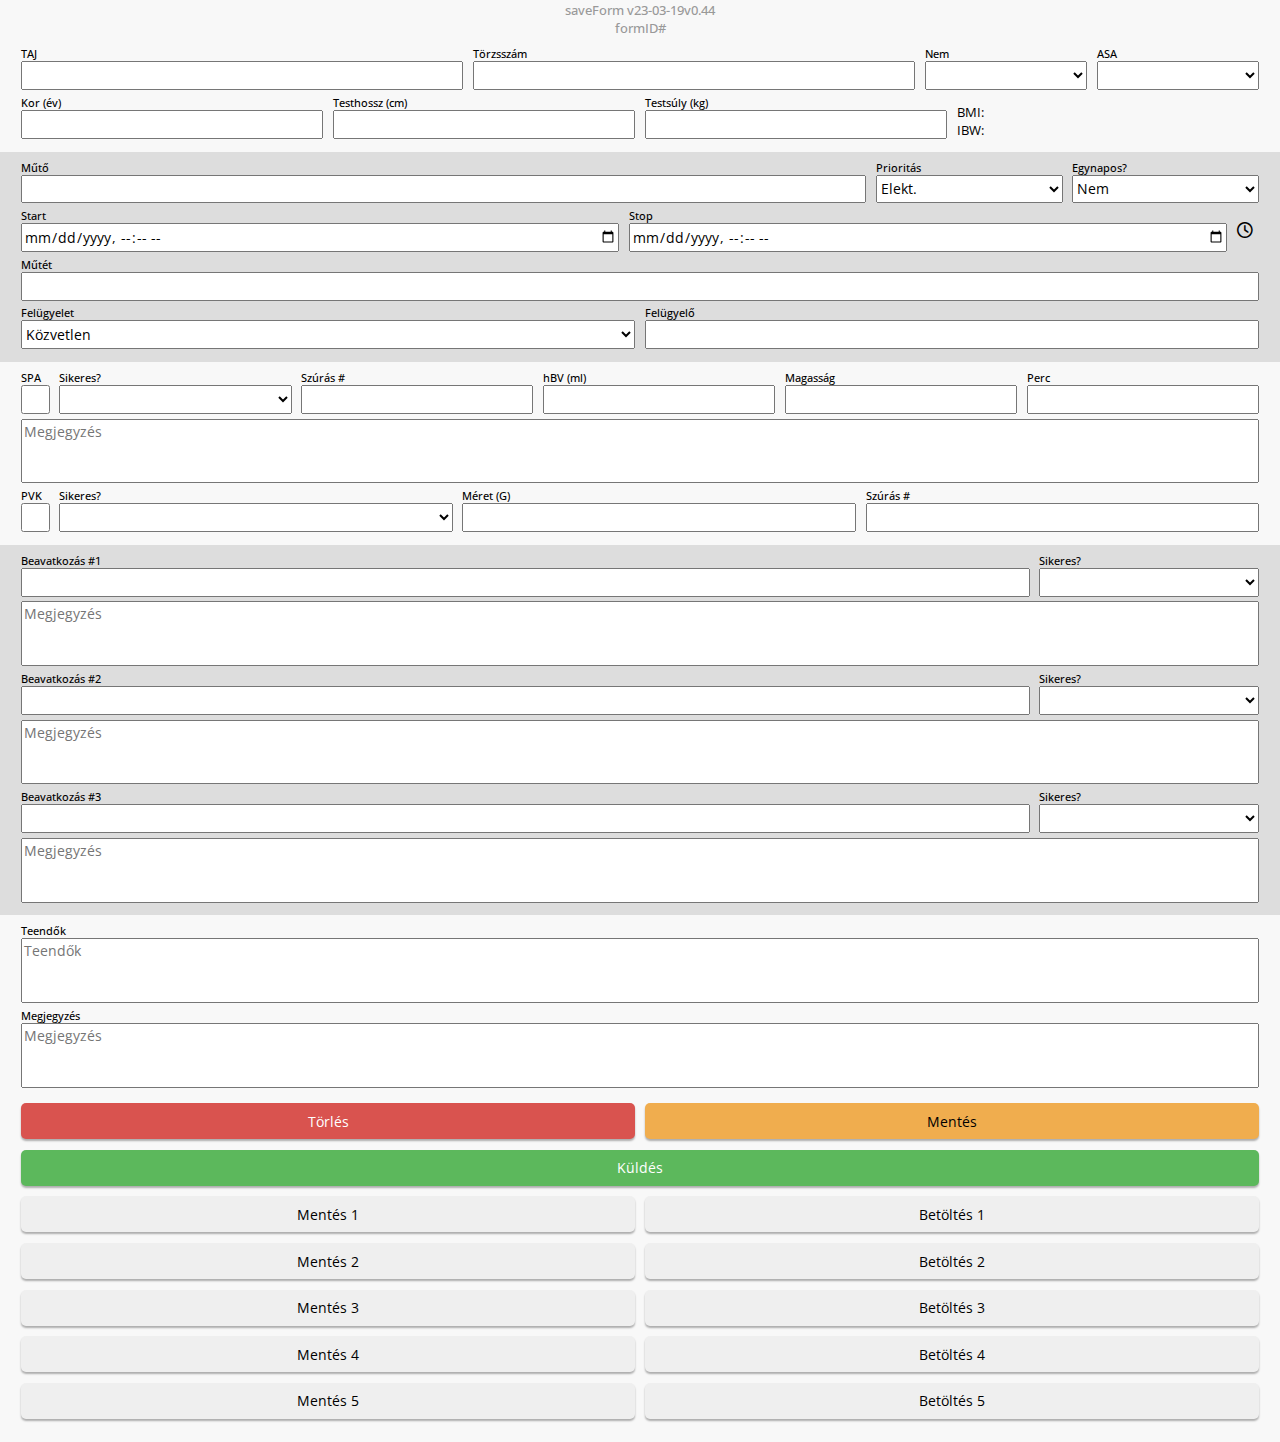
==== commit 799a74b2: "modify modal" ====
--- a/index.html
+++ b/index.html
@@ -21,7 +21,7 @@
     <section class="section-version">
       <a href="https://docs.google.com/spreadsheets/d/1miyVWnwpGFcjn-fHbaFfmu0-CZ5TepahsQ8NdfkwkkA/" target="_blank">
         <div class="container-header">
-          <span>saveForm v23-03-19v0.43</span>
+          <span>saveForm v23-03-19v0.44</span>
           <span class="formID">formID#</span>
         </div>
       </a>
@@ -404,7 +404,7 @@
                 <button class="btn btn-reset" type="reset">Törlés</button>
               </div>
               <div class="form-item">
-                <button class="btn btn-save" type="button" onclick="showModal('teszt 123')">Mentés</button>
+                <button class="btn btn-save" type="button" onclick="showModal('teszt 123', 'yellow')">Mentés</button>
               </div>
             </div>
 
--- a/css/styles.css
+++ b/css/styles.css
@@ -187,24 +187,33 @@
 /* THE MODAL */
 /* The Modal (background) */
 .modal {
-    display: none; /* Hidden by default */
-    position: fixed; /* Stay in place */
-    z-index: 1; /* Sit on top */
+    display: none;
+    /* Hidden by default */
+    position: fixed;
+    /* Stay in place */
+    z-index: 1;
+    /* Sit on top */
     left: 0;
     top: 0;
-    width: 100%; /* Full width */
-    height: 100%; /* Full height */
-    overflow: auto; /* Enable scroll if needed */
-    background-color: rgb(0,0,0); /* Fallback color */
-    background-color: rgba(0,0,0,0.4); /* Black w/ opacity */
-    -webkit-animation-name: fadeIn; /* Fade in the background */
+    width: 100%;
+    /* Full width */
+    height: 100%;
+    /* Full height */
+    overflow: auto;
+    /* Enable scroll if needed */
+    background-color: rgb(0, 0, 0);
+    /* Fallback color */
+    background-color: rgba(0, 0, 0, 0.4);
+    /* Black w/ opacity */
+    -webkit-animation-name: fadeIn;
+    /* Fade in the background */
     -webkit-animation-duration: 0.4s;
     animation-name: fadeIn;
     animation-duration: 0.4s
-  }
-  
-  /* Modal Content */
-  .modal-content {
+}
+
+/* Modal Content */
+.modal-content {
     position: fixed;
     bottom: 0;
     background-color: #fefefe;
@@ -213,55 +222,80 @@
     -webkit-animation-duration: 0.4s;
     animation-name: slideIn;
     animation-duration: 0.4s
-  }
-  
-  /* The Close Button */
-  .close {
+}
+
+/* The Close Button */
+.close {
     color: white;
     float: right;
     font-size: 28px;
     font-weight: bold;
-  }
-  
-  .close:hover,
-  .close:focus {
+}
+
+.close:hover,
+.close:focus {
     color: #000;
     text-decoration: none;
     cursor: pointer;
-  }
-  
-  .modal-header {
+}
+
+.modal-header {
     padding: 2px 16px;
     background-color: #5cb85c;
     color: white;
-  }
-  
-  .modal-body {padding: 2px 16px;}
-  
-  .modal-footer {
+}
+
+.modal-body {
+    padding: 2px 16px;
+}
+
+.modal-footer {
     padding: 2px 16px;
     background-color: #5cb85c;
     color: white;
-  }
-  
-  /* Add Animation */
-  @-webkit-keyframes slideIn {
-    from {bottom: -300px; opacity: 0} 
-    to {bottom: 0; opacity: 1}
-  }
-  
-  @keyframes slideIn {
-    from {bottom: -300px; opacity: 0}
-    to {bottom: 0; opacity: 1}
-  }
-  
-  @-webkit-keyframes fadeIn {
-    from {opacity: 0} 
-    to {opacity: 1}
-  }
-  
-  @keyframes fadeIn {
-    from {opacity: 0} 
-    to {opacity: 1}
-  }
-  +}
+
+/* Add Animation */
+@-webkit-keyframes slideIn {
+    from {
+        bottom: -300px;
+        opacity: 0
+    }
+
+    to {
+        bottom: 0;
+        opacity: 1
+    }
+}
+
+@keyframes slideIn {
+    from {
+        bottom: -300px;
+        opacity: 0
+    }
+
+    to {
+        bottom: 0;
+        opacity: 1
+    }
+}
+
+@-webkit-keyframes fadeIn {
+    from {
+        opacity: 0
+    }
+
+    to {
+        opacity: 1
+    }
+}
+
+@keyframes fadeIn {
+    from {
+        opacity: 0
+    }
+
+    to {
+        opacity: 1
+    }
+}